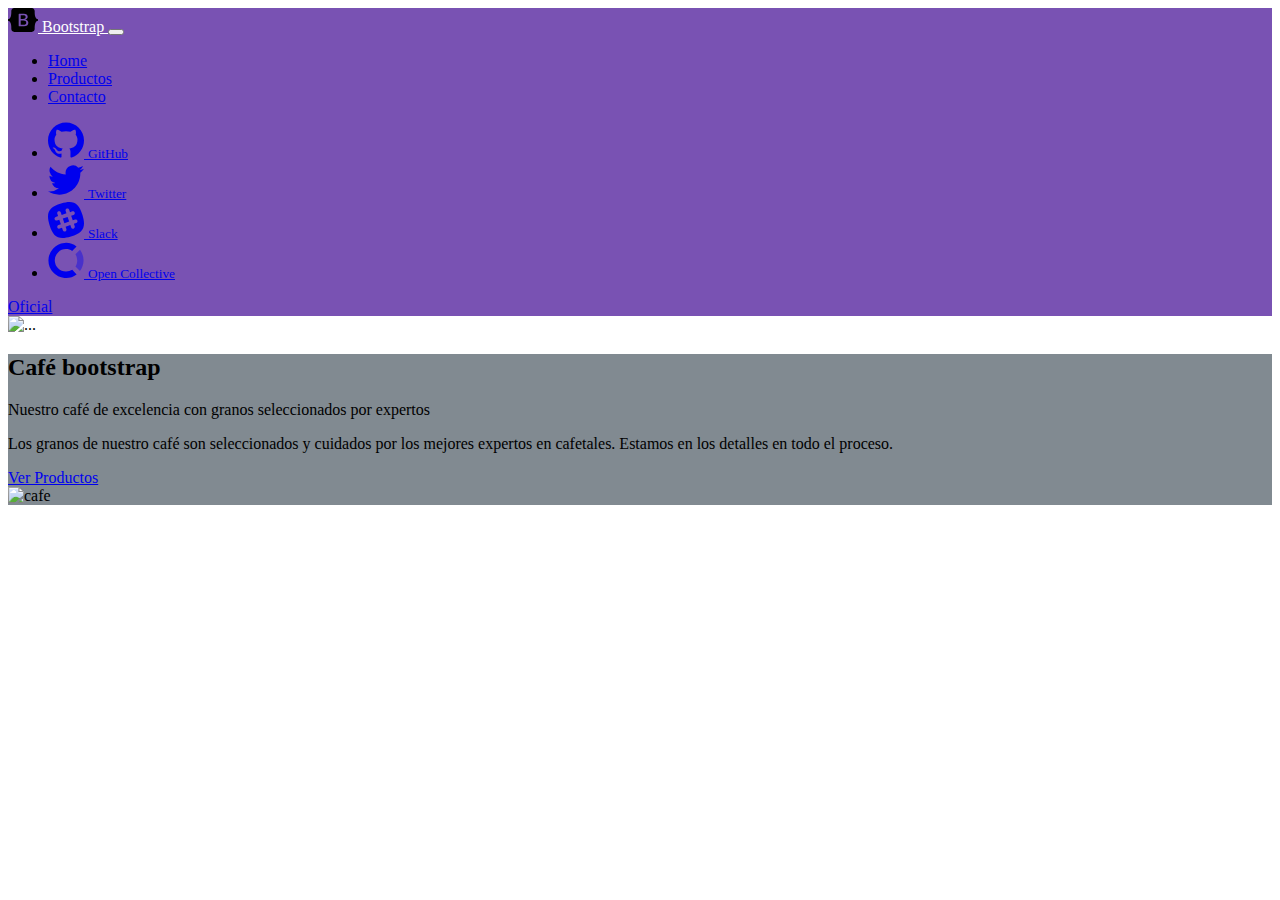
==== js-group-practice/index.html @ 4fba4364 "feat: exercises 1 and 2 finished" ====
<!DOCTYPE html>
<html lang="en">
  <head>
    <meta charset="UTF-8" />
    <meta http-equiv="X-UA-Compatible" content="IE=edge" />
    <meta name="viewport" content="width=device-width, initial-scale=1.0" />
    <title>Práctica JS</title>
    <link
      href="https://cdn.jsdelivr.net/npm/bootstrap@5.1.3/dist/css/bootstrap.min.css"
      rel="stylesheet"
      integrity="sha384-1BmE4kWBq78iYhFldvKuhfTAU6auU8tT94WrHftjDbrCEXSU1oBoqyl2QvZ6jIW3"
      crossorigin="anonymous"
    />
    <link rel="stylesheet" href="./css/styles.css" />
  </head>

  <body>
    <!--NAVBAR-->
    <nav class="navbar navbar-expand-lg navbar-dark bg-primary">
      <div class="container-fluid">
        <a class="navbar-brand" href="#" style="color: white">
          <img
            src="./img/logo.svg"
            alt=""
            width="30"
            height="24"
            class="d-inline-block align-text-top"
          />
          Bootstrap
        </a>
        <button
          class="navbar-toggler"
          type="button"
          data-bs-toggle="collapse"
          data-bs-target="#navbarNav"
          aria-controls="navbarNav"
          aria-expanded="false"
          aria-label="Toggle navigation"
        >
          <span class="navbar-toggler-icon"></span>
        </button>
        <div class="collapse navbar-collapse" id="navbarNav">
          <ul class="navbar-nav">
            <li class="nav-item">
              <a class="nav-link active" aria-current="page" href="#">Home</a>
            </li>
            <li class="nav-item">
              <a class="nav-link" href="#">Productos</a>
            </li>
            <li class="nav-item">
              <a class="nav-link" href="./html/contact.html">Contacto</a>
            </li>
          </ul>
          <ul class="navbar-nav flex-row flex-wrap ms-md-auto">
            <li class="nav-item col-6 col-md-auto">
              <a
                class="nav-link p-2"
                href="https://github.com/"
                target="_blank"
                rel="noopener"
              >
                <svg
                  xmlns="http://www.w3.org/2000/svg"
                  width="36"
                  height="36"
                  class="navbar-nav-svg d-inline-block align-text-top"
                  viewBox="0 0 512 499.36"
                  role="img"
                >
                  <title>GitHub</title>
                  <path
                    fill="currentColor"
                    fill-rule="evenodd"
                    d="M256 0C114.64 0 0 114.61 0 256c0 113.09 73.34 209 175.08 242.9 12.8 2.35 17.47-5.56 17.47-12.34 0-6.08-.22-22.18-.35-43.54-71.2 15.49-86.2-34.34-86.2-34.34-11.64-29.57-28.42-37.45-28.42-37.45-23.27-15.84 1.73-15.55 1.73-15.55 25.69 1.81 39.21 26.38 39.21 26.38 22.84 39.12 59.92 27.82 74.5 21.27 2.33-16.54 8.94-27.82 16.25-34.22-56.84-6.43-116.6-28.43-116.6-126.49 0-27.95 10-50.8 26.35-68.69-2.63-6.48-11.42-32.5 2.51-67.75 0 0 21.49-6.88 70.4 26.24a242.65 242.65 0 0 1 128.18 0c48.87-33.13 70.33-26.24 70.33-26.24 14 35.25 5.18 61.27 2.55 67.75 16.41 17.9 26.31 40.75 26.31 68.69 0 98.35-59.85 120-116.88 126.32 9.19 7.9 17.38 23.53 17.38 47.41 0 34.22-.31 61.83-.31 70.23 0 6.85 4.61 14.81 17.6 12.31C438.72 464.97 512 369.08 512 256.02 512 114.62 397.37 0 256 0z"
                  ></path>
                </svg>
                <small class="d-md-none ms-2">GitHub</small>
              </a>
            </li>
            <li class="nav-item col-6 col-md-auto">
              <a
                class="nav-link p-2"
                href="https://twitter.com/"
                target="_blank"
                rel="noopener"
              >
                <svg
                  xmlns="http://www.w3.org/2000/svg"
                  width="36"
                  height="36"
                  class="navbar-nav-svg d-inline-block align-text-top"
                  viewBox="0 0 512 416.32"
                  role="img"
                >
                  <title>Twitter</title>
                  <path
                    fill="currentColor"
                    d="M160.83 416.32c193.2 0 298.92-160.22 298.92-298.92 0-4.51 0-9-.2-13.52A214 214 0 0 0 512 49.38a212.93 212.93 0 0 1-60.44 16.6 105.7 105.7 0 0 0 46.3-58.19 209 209 0 0 1-66.79 25.37 105.09 105.09 0 0 0-181.73 71.91 116.12 116.12 0 0 0 2.66 24c-87.28-4.3-164.73-46.3-216.56-109.82A105.48 105.48 0 0 0 68 159.6a106.27 106.27 0 0 1-47.53-13.11v1.43a105.28 105.28 0 0 0 84.21 103.06 105.67 105.67 0 0 1-47.33 1.84 105.06 105.06 0 0 0 98.14 72.94A210.72 210.72 0 0 1 25 370.84a202.17 202.17 0 0 1-25-1.43 298.85 298.85 0 0 0 160.83 46.92"
                  ></path>
                </svg>
                <small class="d-md-none ms-2">Twitter</small>
              </a>
            </li>
            <li class="nav-item col-6 col-md-auto">
              <a class="nav-link p-2" href="#" target="_blank" rel="noopener">
                <svg
                  xmlns="http://www.w3.org/2000/svg"
                  width="36"
                  height="36"
                  class="navbar-nav-svg d-inline-block align-text-top"
                  viewBox="0 0 512 512"
                  role="img"
                >
                  <title>Slack</title>
                  <path
                    fill="currentColor"
                    d="M210.787 234.832l68.31-22.883 22.1 65.977-68.309 22.882z"
                  ></path>
                  <path
                    fill="currentColor"
                    d="M490.54 185.6C437.7 9.59 361.6-31.34 185.6 21.46S-31.3 150.4 21.46 326.4 150.4 543.3 326.4 490.54 543.34 361.6 490.54 185.6zM401.7 299.8l-33.15 11.05 11.46 34.38c4.5 13.92-2.87 29.06-16.78 33.56-2.87.82-6.14 1.64-9 1.23a27.32 27.32 0 0 1-24.56-18l-11.46-34.38-68.36 22.92 11.46 34.38c4.5 13.92-2.87 29.06-16.78 33.56-2.87.82-6.14 1.64-9 1.23a27.32 27.32 0 0 1-24.56-18l-11.46-34.43-33.15 11.05c-2.87.82-6.14 1.64-9 1.23a27.32 27.32 0 0 1-24.56-18c-4.5-13.92 2.87-29.06 16.78-33.56l33.12-11.03-22.1-65.9-33.15 11.05c-2.87.82-6.14 1.64-9 1.23a27.32 27.32 0 0 1-24.56-18c-4.48-13.93 2.89-29.07 16.81-33.58l33.15-11.05-11.46-34.38c-4.5-13.92 2.87-29.06 16.78-33.56s29.06 2.87 33.56 16.78l11.46 34.38 68.36-22.92-11.46-34.38c-4.5-13.92 2.87-29.06 16.78-33.56s29.06 2.87 33.56 16.78l11.47 34.42 33.15-11.05c13.92-4.5 29.06 2.87 33.56 16.78s-2.87 29.06-16.78 33.56L329.7 194.6l22.1 65.9 33.15-11.05c13.92-4.5 29.06 2.87 33.56 16.78s-2.88 29.07-16.81 33.57z"
                  ></path>
                </svg>
                <small class="d-md-none ms-2">Slack</small>
              </a>
            </li>
            <li class="nav-item col-6 col-md-auto">
              <a class="nav-link p-2" href="#" target="_blank" rel="noopener">
                <svg
                  xmlns="http://www.w3.org/2000/svg"
                  width="36"
                  height="36"
                  fill="currentColor"
                  fill-rule="evenodd"
                  class="navbar-nav-svg d-inline-block align-text-top"
                  viewBox="0 0 40 41"
                  role="img"
                >
                  <title>Open Collective</title>
                  <path
                    fill-opacity=".4"
                    d="M32.8 21c0 2.4-.8 4.9-2 6.9l5.1 5.1c2.5-3.4 4.1-7.6 4.1-12 0-4.6-1.6-8.8-4-12.2L30.7 14c1.2 2 2 4.3 2 7z"
                  ></path>
                  <path
                    d="M20 33.7a12.8 12.8 0 0 1 0-25.6c2.6 0 5 .7 7 2.1L32 5a20 20 0 1 0 .1 31.9l-5-5.2a13 13 0 0 1-7 2z"
                  ></path>
                </svg>
                <small class="d-md-none ms-2">Open Collective</small>
              </a>
            </li>
          </ul>
          <a
            class="btn btn-outline-light d-lg-inline-block my-2 my-md-0 ms-md-3"
            href="https://manifiestocafe.com.ar/"
            >Oficial</a
          >
        </div>
      </div>
    </nav>

    <!--CONTENT-->
    <div class="bd-masthead mb-3">
      <div class="container px-4 px-md-3">
        <div class="row align-items-lg-center">
          <img
            src="https://manifiestocafe.com.ar/wp-content/uploads/slider13/te-llevamos-el-cafe-a-tu-casa-manifiesto-cafetero-2.jpg"
            class="img-fluid"
            alt="..."
          />
        </div>
      </div>

      <div class="container masthead-followup px-4 px-md-4 mt-5">
        <section
          class="row mb-5 px-4 px-md-2 pb-md-5 align-items-center presentation-row-bg"
        >
          <div class="col-md-7">
            <div
              class="masthead-followup-icon d-inline-block mb-2 text-white bg-success"
            ></div>
            <h2 class="display-5 fw-normal">Café bootstrap</h2>
            <p class="lead fw-normal">
              Nuestro café de excelencia con granos seleccionados por expertos
            </p>
            <p>
              Los granos de nuestro café son seleccionados y cuidados por los
              mejores expertos en cafetales. Estamos en los detalles en todo el
              proceso.
            </p>
            <a
              class="btn btn-lg btn-outline-light mb-3"
              href="./html/products.html"
              >Ver Productos</a
            >
          </div>
          <div class="col-md-5 ps-md-5">
            <img
              class="img-fluid"
              src="https://manifiestocafe.com.ar/wp-content/uploads/Posteo-6-4.jpg"
              alt="cafe"
            />
          </div>
        </section>
      </div>
    </div>

    <!-- JS Bootstrap-->
    <script
      src="https://cdn.jsdelivr.net/npm/bootstrap@5.1.3/dist/js/bootstrap.bundle.min.js"
      integrity="sha384-ka7Sk0Gln4gmtz2MlQnikT1wXgYsOg+OMhuP+IlRH9sENBO0LRn5q+8nbTov4+1p"
      crossorigin="anonymous"
    ></script>
    <script src="../js-group-practice/js/contact.js"></script>
  </body>
</html>
---- js-group-practice/css/styles.css ----
.nav-item-white{
    color: white;
}

.navbar{
    background-color: #7952b3 !important;
}

/* Spinner Shared */
.spinner-mt{
    margin-top: 20rem;
}

/**
* INDEX
*/

/* presentation*/
.presentation-row-bg{
    background-color: #818a91;
}

/* Contact container full */
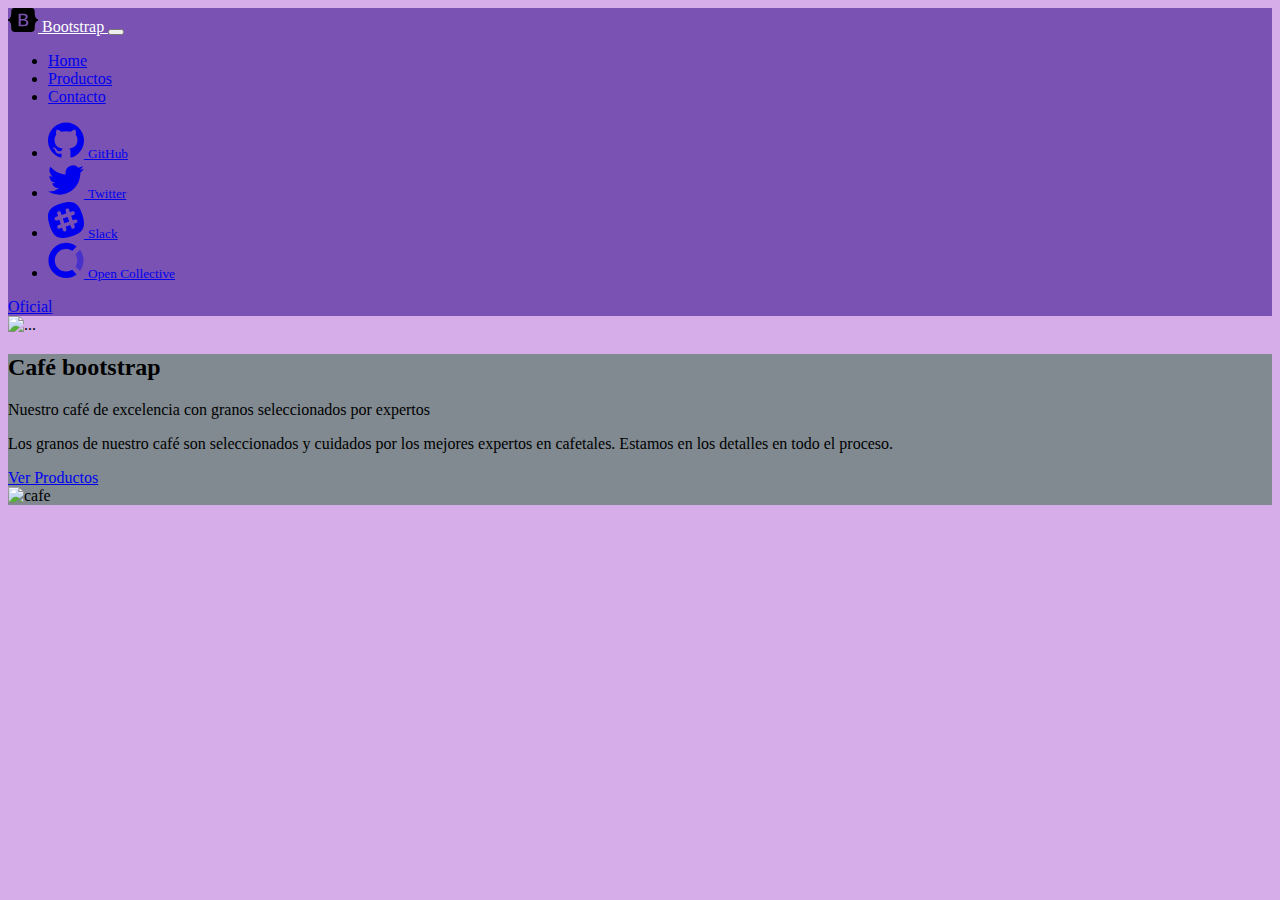
==== commit 6c38472d: "feat: Bootstrap alert and card message created whit its logic for show/hide elements in a certain am" ====
--- a/js-group-practice/index.html
+++ b/js-group-practice/index.html
@@ -45,7 +45,7 @@
               <a class="nav-link active" aria-current="page" href="#">Home</a>
             </li>
             <li class="nav-item">
-              <a class="nav-link" href="#">Productos</a>
+              <a class="nav-link" href="./html/products.html">Productos</a>
             </li>
             <li class="nav-item">
               <a class="nav-link" href="./html/contact.html">Contacto</a>
--- a/js-group-practice/css/styles.css
+++ b/js-group-practice/css/styles.css
@@ -1,3 +1,16 @@
+@import url('https://fonts.googleapis.com/css?family=Muli&display=swap');
+@import url('https://fonts.googleapis.com/css?family=Open+Sans:400,500&display=swap');
+
+
+* {
+	box-sizing: border-box;
+}
+
+body {
+    background-color: #d6ace9;
+    
+}
+
 .nav-item-white{
     color: white;
 }
@@ -20,4 +33,143 @@
     background-color: #818a91;
 }
 
-/* Contact container full */
+/* Contact container styles */
+
+.contact-form-container {
+	font-family: 'Open Sans', sans-serif;
+    /* display: flex;
+    align-items: center;
+    justify-content: center;
+	width: 100%;
+	min-height: 100vh;
+	margin: 0; */
+}
+
+.card {
+    margin: 0 auto; 
+	margin-top: 70px;
+    background-color: #fff;
+	border-radius: 5px;
+	box-shadow: 0 2px 5px rgba(0, 0, 0, 0.3);
+	overflow: hidden;
+	width: 400px;
+    height: 600px;
+
+}
+
+.header {
+        border-bottom: 1px solid #f0f0f0;
+        background-color: #f7f7f7;
+        padding: 30px 40px;  
+}
+
+.header h3 {
+	margin: 0;
+}
+
+.form {
+    margin-top: 50px;
+	padding: 40px 40px;	
+}
+
+.form-control {
+    border: none;
+    margin-bottom: 10px;
+	padding-bottom: 20px;
+	position: relative;
+}
+
+.form-control label {
+	display: inline-block;
+	margin-bottom: 15px;
+    margin-top: 5px;
+}
+
+.form-control input, .form-control textarea {
+	border: 2px solid #f0f0f0;
+	border-radius: 4px;
+	display: block;
+	font-family: inherit;
+	font-size: 14px;
+	padding: 10px;
+	width: 100%;
+}
+
+.form-control input:focus, .form-control textarea:focus {
+	outline: 0;
+	border-color: #777;
+}
+
+.form-control.success input, .form-control.success textarea {
+	border-color: #2ecc71;
+}
+
+.form-control.error input, .form-control.error textarea {
+	border-color: #e74c3c;
+}
+
+.form-control i {
+	visibility: hidden;
+	position: absolute;
+	top: 50px;
+	right: 18px;
+}
+
+.form-control.success i.bi-check-circle-fill {
+	color: #2ecc71;
+	visibility: visible;
+}
+
+.form-control.error i.bi-exclamation-circle-fill {
+	color: #e74c3c;
+	visibility: visible;
+}
+
+.form-control small {
+	color: #e74c3c;
+	/* position: absolute;
+	bottom: 0;
+	left: 0; */
+	visibility: hidden;
+}
+
+.form-control.error small {
+	visibility: visible;
+}
+
+.footer button {
+	background-color: #8e44ad;
+	border: 2px solid #8e44ad;
+	border-radius: 4px;
+	color: #fff;
+	display: block;
+	font-family: inherit;
+	font-size: 16px;
+	padding: 10px;
+	margin-top: 40px;
+	width: 100%;
+}
+
+/* card message styles */
+
+#card-message {
+	display: flex;
+	width: 600px;
+	height: 600px;
+	margin: 0 auto;
+	justify-content: center;
+	align-items: center;
+}
+
+.card-message {
+	width: 500px;
+	height: 300px;
+	margin-top: 0px;
+}
+
+.btn-card-message {
+	background-color: #8e44ad;
+	border: 2px solid #8e44ad;
+	border-radius: 4px;
+	color: #fff;
+}
